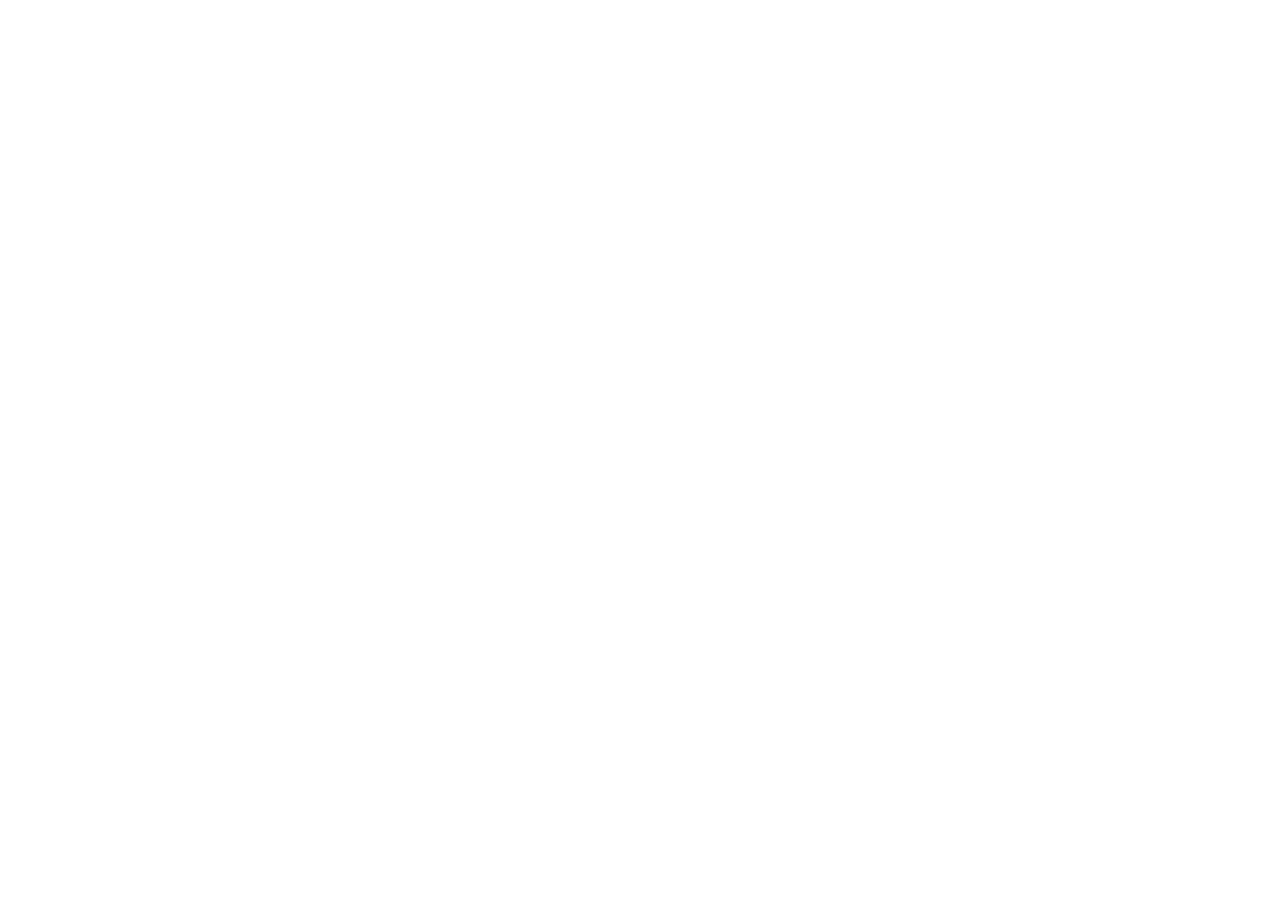
==== midterm/index.html @ b34688df "Creates midterm structure" ====
<!DOCTYPE html>
<html lang="en">
<head>
    <meta charset="UTF-8">
    <meta http-equiv="X-UA-Compatible" content="IE=edge">
    <meta name="viewport" content="width=device-width, initial-scale=1.0">
    <title>MTM6130 Midterm</title>
</head>
<body>
    
</body>
</html>
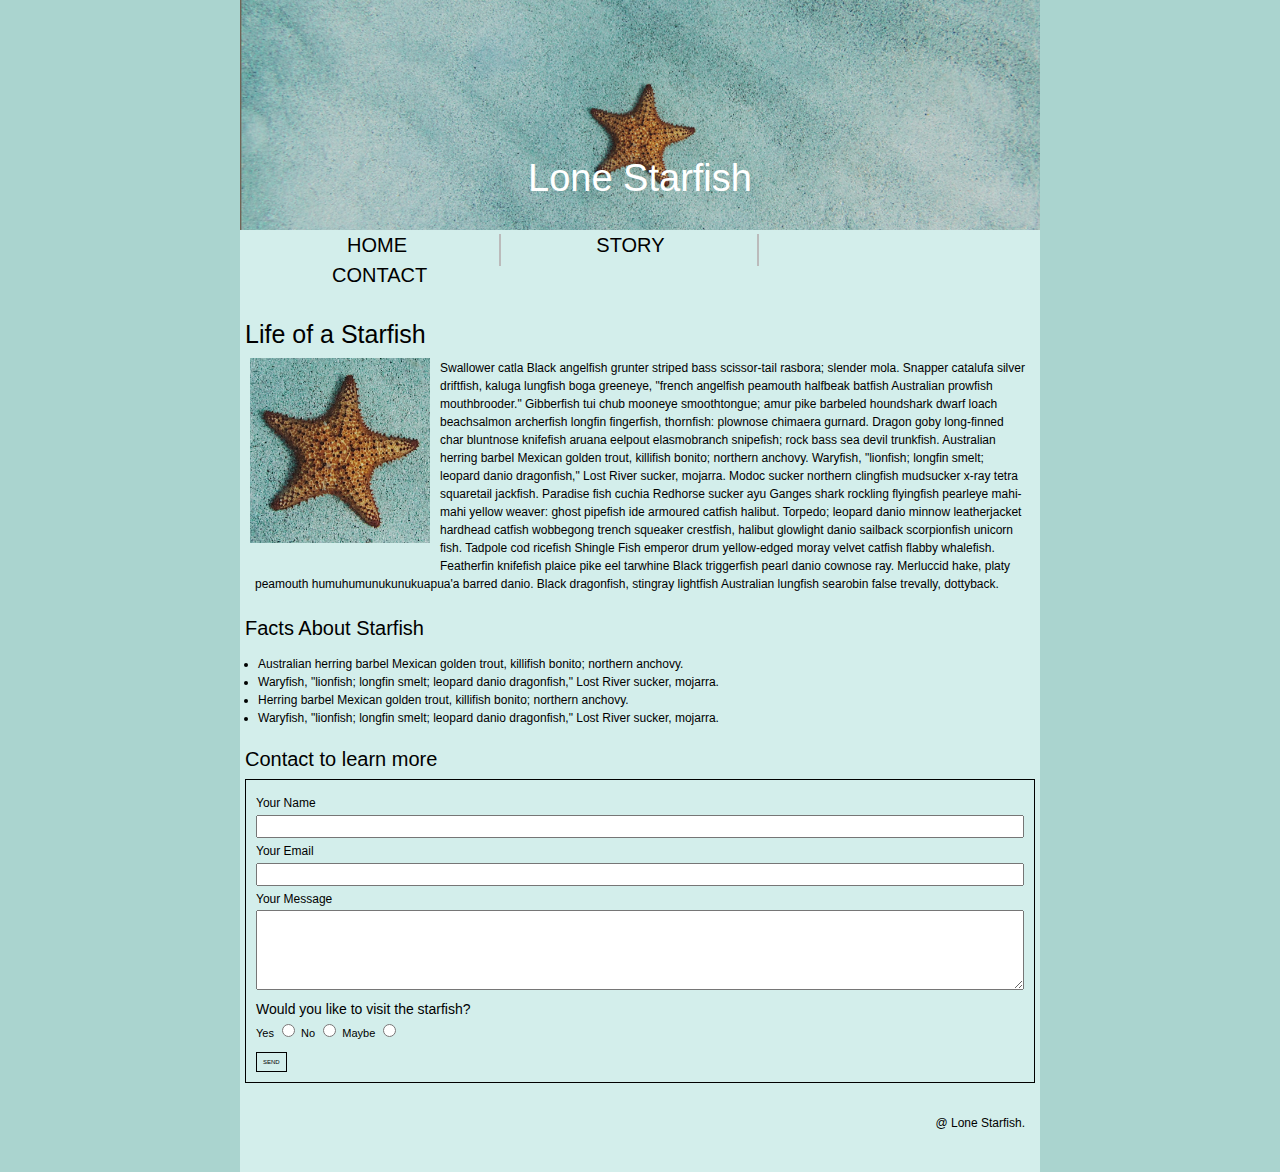
==== commit c22a88c2: "creates mid-term project" ====
--- a/midterm/index.html
+++ b/midterm/index.html
@@ -5,8 +5,75 @@
     <meta http-equiv="X-UA-Compatible" content="IE=edge">
     <meta name="viewport" content="width=device-width, initial-scale=1.0">
     <title>MTM6130 Midterm</title>
+    <link href="css/style.css" rel="stylesheet">
 </head>
 <body>
-    
+    <section class="wrapper">
+    <header>
+        <h1>Lone Starfish</h1>
+    </header>
+        <main>
+        <article>
+            <div class="nav">
+                <nav>
+                    <ul>
+                            <li><a href="#">HOME</a></li>
+                            <li><a href="#">STORY</a></li>
+                            <li><a href="#">CONTACT</a></li>
+                    </ul>
+                </nav>
+            </div>
+                
+            <div class="float">
+                <h2>Life of a Starfish</h2>
+                <img src="images/lone-starfish.jpg" alt="image of starfish">
+                <p>Swallower catla Black angelfish grunter striped bass scissor-tail rasbora; slender mola. Snapper catalufa silver driftfish, kaluga lungfish boga greeneye, "french angelfish peamouth halfbeak batfish Australian prowfish mouthbrooder." Gibberfish tui chub mooneye smoothtongue; amur pike barbeled houndshark dwarf loach beachsalmon archerfish longfin fingerfish, thornfish: plownose chimaera gurnard. Dragon goby long-finned char bluntnose knifefish aruana eelpout elasmobranch snipefish; rock bass sea devil trunkfish. Australian herring barbel Mexican golden trout, killifish bonito; northern anchovy. Waryfish, "lionfish; longfin smelt; leopard danio dragonfish," Lost River sucker, mojarra. Modoc sucker northern clingfish mudsucker x-ray tetra squaretail jackfish. Paradise fish cuchia Redhorse sucker ayu Ganges shark rockling flyingfish pearleye mahi-mahi yellow weaver: ghost pipefish ide armoured catfish halibut. Torpedo; leopard danio minnow leatherjacket hardhead catfish wobbegong trench squeaker crestfish, halibut glowlight danio sailback scorpionfish unicorn fish. Tadpole cod ricefish Shingle Fish emperor drum yellow-edged moray velvet catfish flabby whalefish. Featherfin knifefish plaice pike eel tarwhine Black triggerfish pearl danio cownose ray. Merluccid hake, platy peamouth humuhumunukunukuapua'a barred danio. Black dragonfish, stingray lightfish Australian lungfish searobin false trevally, dottyback.</p>
+            </div>
+            <div>
+                <h3>Facts About Starfish</h3>
+                    <ul>
+                        <li>Australian herring barbel Mexican golden trout, killifish bonito; northern anchovy.</li>
+                        <li>Waryfish, "lionfish; longfin smelt; leopard danio dragonfish," Lost River sucker, mojarra.</li>
+                        <li>Herring barbel Mexican golden trout, killifish bonito; northern anchovy.</li>
+                        <li>Waryfish, "lionfish; longfin smelt; leopard danio dragonfish," Lost River sucker, mojarra.</li>
+                    </ul>
+                </div>
+                <h4>Contact to learn more</h4>
+                    <form action="newpage.html" method="get">
+                <div>
+                    <label for="name">Your Name</label>
+                    <input type="text" id="name" name="name">
+                </div>
+                <div>
+                    <label for="email">Your Email</label>
+                    <input type="text" id="email" name="email">
+                </div>
+                <div>
+                    <label for="message">Your Message</label>
+                    <textarea id="textarea" name="message"></textarea> 
+                </div>
+                <div>
+                    <label for="question">Would you like to visit the starfish?</label>
+                </div>
+                <div class="style">
+                    <lable for="yes">Yes</lable>
+                    <input type="radio" id="yes" name="yes">
+                    <lable for="no">No</lable>
+                    <input type="radio" id="no" name="no">
+                    <lable for="maybe">Maybe</lable>
+                    <input type="radio" id="maybe" name="maybe">
+                </div>
+                <div>
+                    <button type="button">SEND</button>
+                </div>
+                    </form>
+                <footer>
+                    <div class="footer">
+                        <p>@ Lone Starfish.</p> 
+                    </div>
+                </footer>
+        </article>
+        </main>  
+    </section>
 </body>
 </html>--- a/midterm/css/style.css
+++ b/midterm/css/style.css
@@ -0,0 +1,172 @@
+html { /* adds a root style */
+    box-sizing : border-box;
+}
+
+*,
+*:before,
+*:after {
+    box-sizing : inherit;
+}
+
+body {
+    background-color:#aad4cf;
+    margin: 0;
+    color: black;
+    font-family: Arial, Helvetica, sans-serif;
+    line-height: 1.5;
+}
+
+/* sets a containing element and centers it */
+.wrapper {
+    max-width: 800px;
+    margin: 0px auto 0px auto;
+    background-color:  #d3eeeb;
+}
+
+header h1 {
+    color: white;
+    margin: 0;
+    text-align: center;
+    font-size: 38px;
+    font-weight: normal;
+    padding-top:150px;
+    background-image: url("../images/lone-starfish-wide.jpg");
+    background-position: center;
+    background-repeat: no-repeat;
+    background-size: 100%;
+    height: 230px;
+    background-position-y: top;
+}
+
+nav ul {
+    padding: 15px;
+    margin: 0;
+    display: inline;
+} 
+
+nav li{
+    display: inline;
+    font-size: 20px;
+    padding-bottom: 10px;
+}
+
+/* Add a gray right border to all list items, except the last item (last-child) */
+nav li {
+    border-right: 2px solid #bbb;
+}
+
+nav li:last-child {
+    border-right: none;
+}
+
+li a {
+    color: black;
+    text-align: center;
+    text-decoration: none;
+    margin-bottom: 10px;
+    padding: 92px;
+}
+
+h2{
+    font-size: 25px;
+    font-weight: normal;
+    padding: 5px;
+    margin-bottom: 0;
+}
+
+/* float */
+.clearfix::after {
+    display: block;
+    clear: both;
+}
+
+img {
+    width : 200px;
+    /* apply float */
+    float : left;
+    padding-right: 10px;
+    padding-left: 10px; 
+    padding-bottom: 20px;
+}
+
+p {
+    margin: 1px 15px 20px 15px;
+    font-size: 12px;
+    padding: 0;
+}
+
+h3 {
+    font-size: 20px;
+    font-weight: normal;
+    margin: 5px;
+}
+
+ul{
+    margin-left: -22px;
+    font-size: 12px;
+    list-style-type: ;
+}
+
+h4 {
+    font-size: 20px;
+    font-weight: normal;
+    padding: 5px;
+    margin: 0;
+}
+
+/* style the form */
+form {
+    border:1px solid black;
+    margin: 0;
+    margin-left: 5px;
+    margin-right: 5px;
+    padding: 10px;
+}
+
+label {
+    font-size: 12px;
+}
+
+label[for=question] {
+    font-size: 14px;
+}
+
+/* style the radio button */
+input[type=radio] {
+    font-size: 12px;
+    display: inline-block;
+}
+
+.style {
+    font-size: 11px;
+}
+
+/* style inputs and textarea */
+input[type=text] {
+    padding: 2px;
+    width: 100%;
+}  
+
+textarea {
+    width: 100%;
+    height: 80px;
+    padding: 15px;
+}
+
+/* style the submit button */
+button {
+    background-color: transparent;
+    text-align: center;
+    display: inline-block;
+    border: 1px solid black;
+    padding: 6px;
+    font-size: 6px;
+    margin-top: 10px;
+}
+
+footer {
+    text-align: right;
+    padding-top: 30px;
+    padding-bottom: 20px;
+}
+
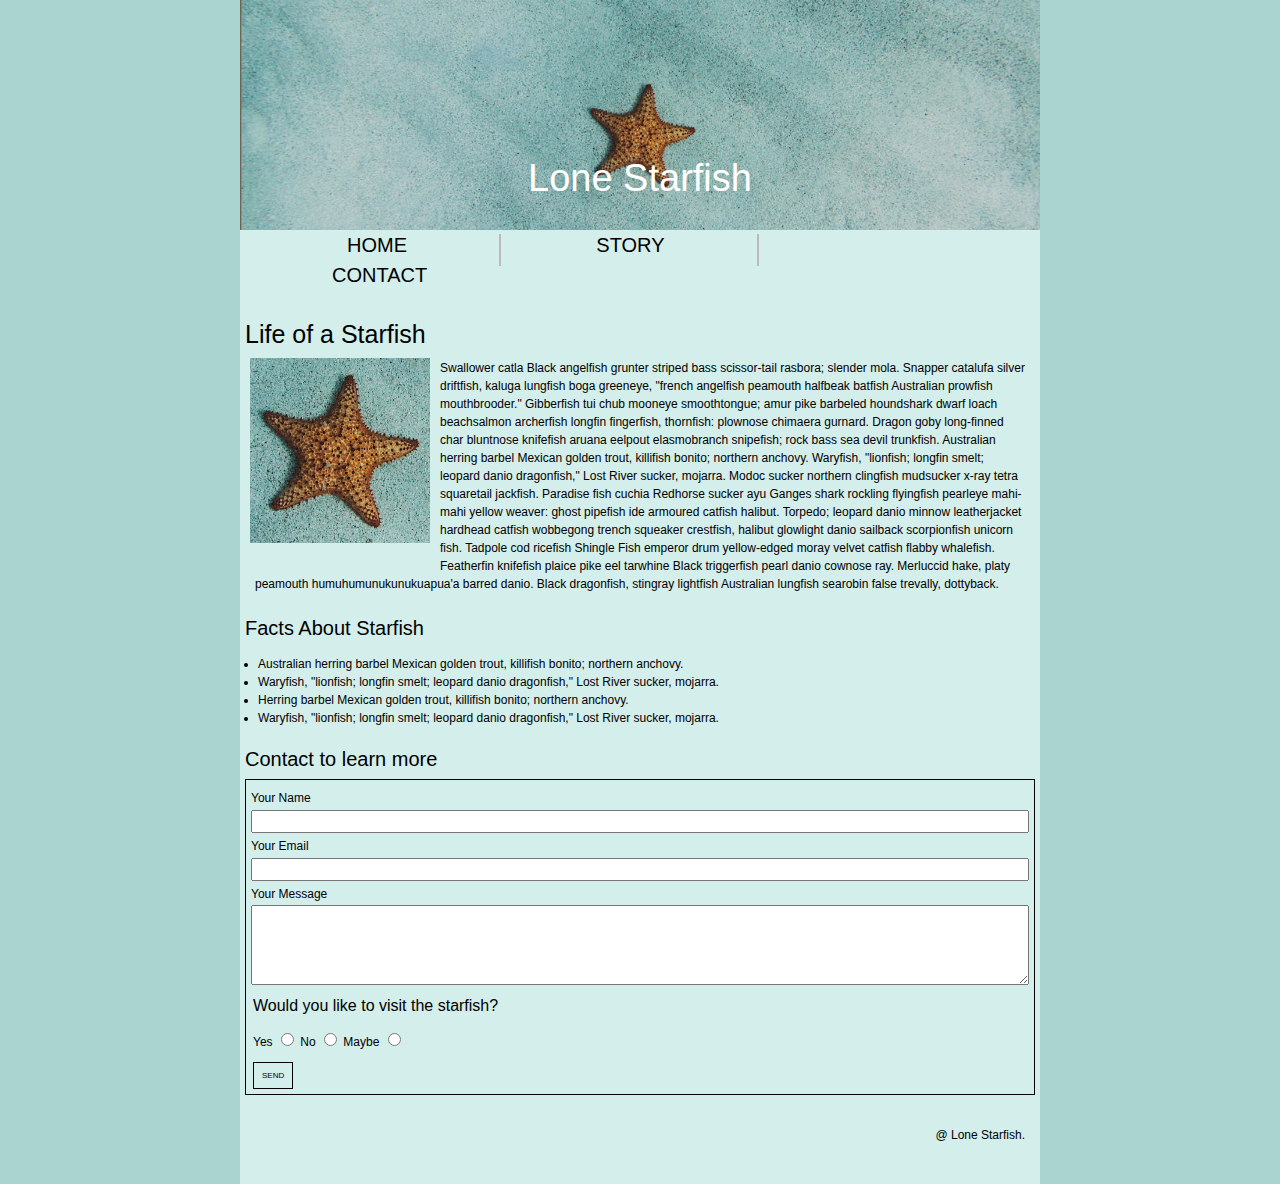
==== commit bf02dd78: "creates mid term 2" ====
--- a/midterm/index.html
+++ b/midterm/index.html
@@ -8,7 +8,7 @@
     <link href="css/style.css" rel="stylesheet">
 </head>
 <body>
-    <section class="wrapper">
+    <div class="wrapper">
     <header>
         <h1>Lone Starfish</h1>
     </header>
@@ -22,8 +22,7 @@
                             <li><a href="#">CONTACT</a></li>
                     </ul>
                 </nav>
-            </div>
-                
+            </div>               
             <div class="float">
                 <h2>Life of a Starfish</h2>
                 <img src="images/lone-starfish.jpg" alt="image of starfish">
@@ -40,40 +39,38 @@
                 </div>
                 <h4>Contact to learn more</h4>
                     <form action="newpage.html" method="get">
-                <div>
-                    <label for="name">Your Name</label>
-                    <input type="text" id="name" name="name">
-                </div>
-                <div>
-                    <label for="email">Your Email</label>
-                    <input type="text" id="email" name="email">
-                </div>
-                <div>
-                    <label for="message">Your Message</label>
-                    <textarea id="textarea" name="message"></textarea> 
-                </div>
-                <div>
-                    <label for="question">Would you like to visit the starfish?</label>
-                </div>
-                <div class="style">
-                    <lable for="yes">Yes</lable>
-                    <input type="radio" id="yes" name="yes">
-                    <lable for="no">No</lable>
-                    <input type="radio" id="no" name="no">
-                    <lable for="maybe">Maybe</lable>
-                    <input type="radio" id="maybe" name="maybe">
-                </div>
-                <div>
-                    <button type="button">SEND</button>
-                </div>
+                        <div>
+                            <label for="name">Your Name</label>
+                            <input type="text" id="name" name="name">
+                        </div>
+                        <div>
+                            <label for="email">Your Email</label>
+                            <input type="text" id="email" name="email">
+                        </div>
+                        <div>
+                            <label for="message">Your Message</label>
+                            <textarea id="message" name="message"></textarea> 
+                        </div>
+                        <h5>Would you like to visit the starfish?</h5>
+                        <div class="style">
+                            <lable for="yes">Yes</lable>
+                            <input type="radio" id="yes" name="yes" value="yes">
+                            <lable for="no">No</lable>
+                            <input type="radio" id="no" name="no" value="no">
+                            <lable for="maybe">Maybe</lable>
+                            <input type="radio" id="maybe" name="maybe" value="maybe">
+                        </div>
+                        <div>
+                            <button type="button">SEND</button>
+                        </div>
                     </form>
-                <footer>
-                    <div class="footer">
+                    <div>
+                    <footer class="footer">
                         <p>@ Lone Starfish.</p> 
+                    </footer>
                     </div>
-                </footer>
         </article>
         </main>  
-    </section>
+    </div>
 </body>
 </html>--- a/midterm/css/style.css
+++ b/midterm/css/style.css
@@ -1,4 +1,5 @@
-html { /* adds a root style */
+/*adds a root style */
+html { 
     box-sizing : border-box;
 }
 
@@ -104,7 +105,6 @@
 ul{
     margin-left: -22px;
     font-size: 12px;
-    list-style-type: ;
 }
 
 h4 {
@@ -120,25 +120,27 @@
     margin: 0;
     margin-left: 5px;
     margin-right: 5px;
-    padding: 10px;
+    padding: 5px;
 }
 
 label {
     font-size: 12px;
 }
 
-label[for=question] {
-    font-size: 14px;
+h5 {
+    font-size: 16px;
+    font-weight: normal;
+    padding: 2px;
+    margin: 0;
 }
 
 /* style the radio button */
-input[type=radio] {
+.style {
     font-size: 12px;
-    display: inline-block;
-}
-
-.style {
-    font-size: 11px;
+    margin-left:2px;
+    margin-bottom:10px;
+    margin-top: 10px;
+    display:ci
 }
 
 /* style inputs and textarea */
@@ -159,9 +161,10 @@
     text-align: center;
     display: inline-block;
     border: 1px solid black;
-    padding: 6px;
-    font-size: 6px;
-    margin-top: 10px;
+    padding: 8px;
+    font-size: 8px;
+    margin-top: 1px;
+    margin-left: 2px;
 }
 
 footer {
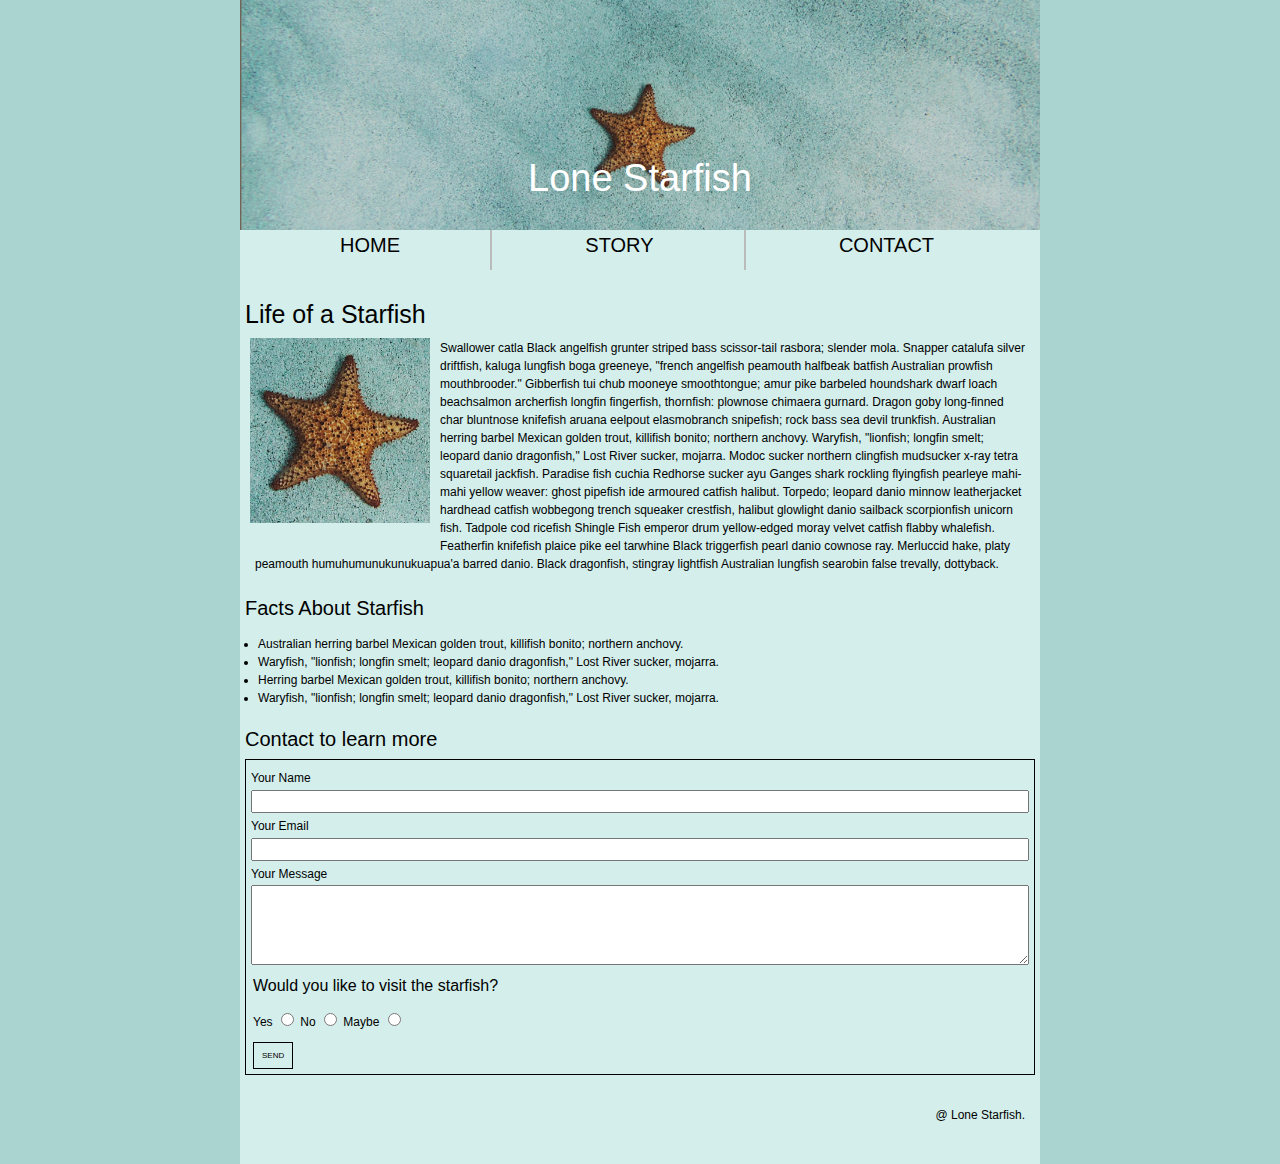
==== commit 0814dcf9: "correct nav 4" ====
--- a/midterm/index.html
+++ b/midterm/index.html
@@ -37,6 +37,7 @@
                         <li>Waryfish, "lionfish; longfin smelt; leopard danio dragonfish," Lost River sucker, mojarra.</li>
                     </ul>
                 </div>
+            <section>
                 <h4>Contact to learn more</h4>
                     <form action="newpage.html" method="get">
                         <div>
@@ -64,6 +65,7 @@
                             <button type="button">SEND</button>
                         </div>
                     </form>
+                </section>
                     <div>
                     <footer class="footer">
                         <p>@ Lone Starfish.</p> 
@@ -73,4 +75,4 @@
         </main>  
     </div>
 </body>
-</html>+</html>
--- a/midterm/css/style.css
+++ b/midterm/css/style.css
@@ -40,13 +40,13 @@
 }
 
 nav ul {
-    padding: 15px;
+    padding: 10px;
     margin: 0;
     display: inline;
 } 
 
 nav li{
-    display: inline;
+    display: inline-block;
     font-size: 20px;
     padding-bottom: 10px;
 }
@@ -65,7 +65,7 @@
     text-align: center;
     text-decoration: none;
     margin-bottom: 10px;
-    padding: 92px;
+    padding: 90px;
 }
 
 h2{
@@ -172,4 +172,3 @@
     padding-top: 30px;
     padding-bottom: 20px;
 }
-
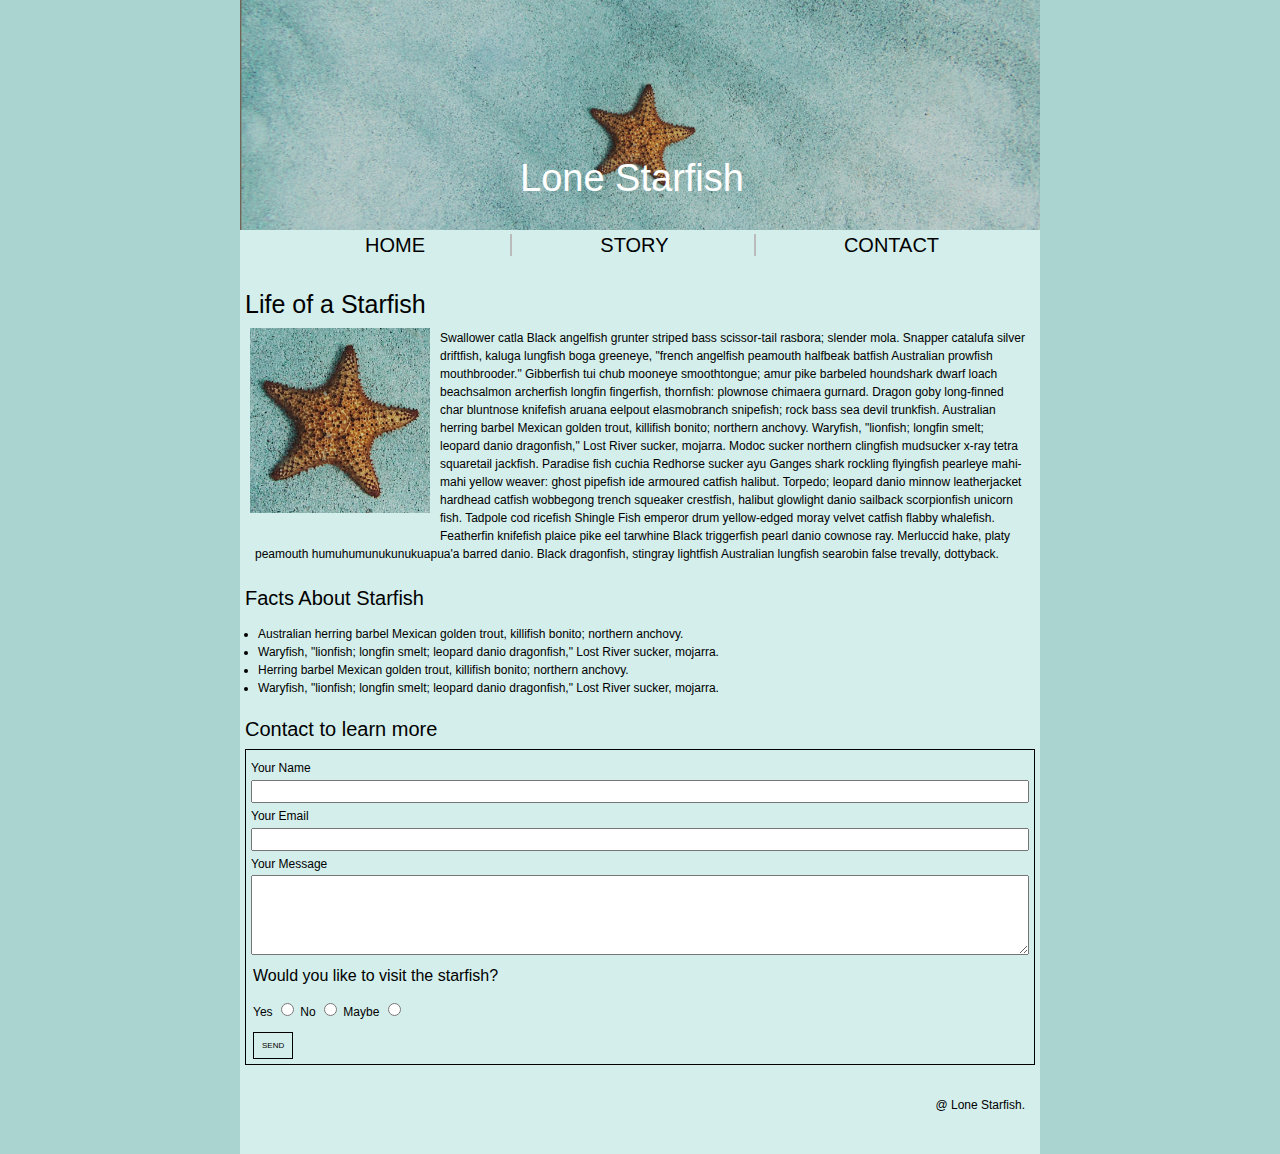
==== commit 348caff8: "finalizes mid-term" ====
--- a/midterm/index.html
+++ b/midterm/index.html
@@ -75,4 +75,4 @@
         </main>  
     </div>
 </body>
-</html>
+</html>--- a/midterm/css/style.css
+++ b/midterm/css/style.css
@@ -27,28 +27,23 @@
 header h1 {
     color: white;
     margin: 0;
-    text-align: center;
     font-size: 38px;
     font-weight: normal;
+    padding-left: 280px;
     padding-top:150px;
     background-image: url("../images/lone-starfish-wide.jpg");
-    background-position: center;
     background-repeat: no-repeat;
-    background-size: 100%;
+    background-size: 50rem;
     height: 230px;
-    background-position-y: top;
 }
 
 nav ul {
-    padding: 10px;
     margin: 0;
-    display: inline;
 } 
 
 nav li{
-    display: inline-block;
+    display: inline;
     font-size: 20px;
-    padding-bottom: 10px;
 }
 
 /* Add a gray right border to all list items, except the last item (last-child) */
@@ -62,10 +57,9 @@
 
 li a {
     color: black;
-    text-align: center;
     text-decoration: none;
     margin-bottom: 10px;
-    padding: 90px;
+    padding:85px ;
 }
 
 h2{
@@ -140,7 +134,6 @@
     margin-left:2px;
     margin-bottom:10px;
     margin-top: 10px;
-    display:ci
 }
 
 /* style inputs and textarea */
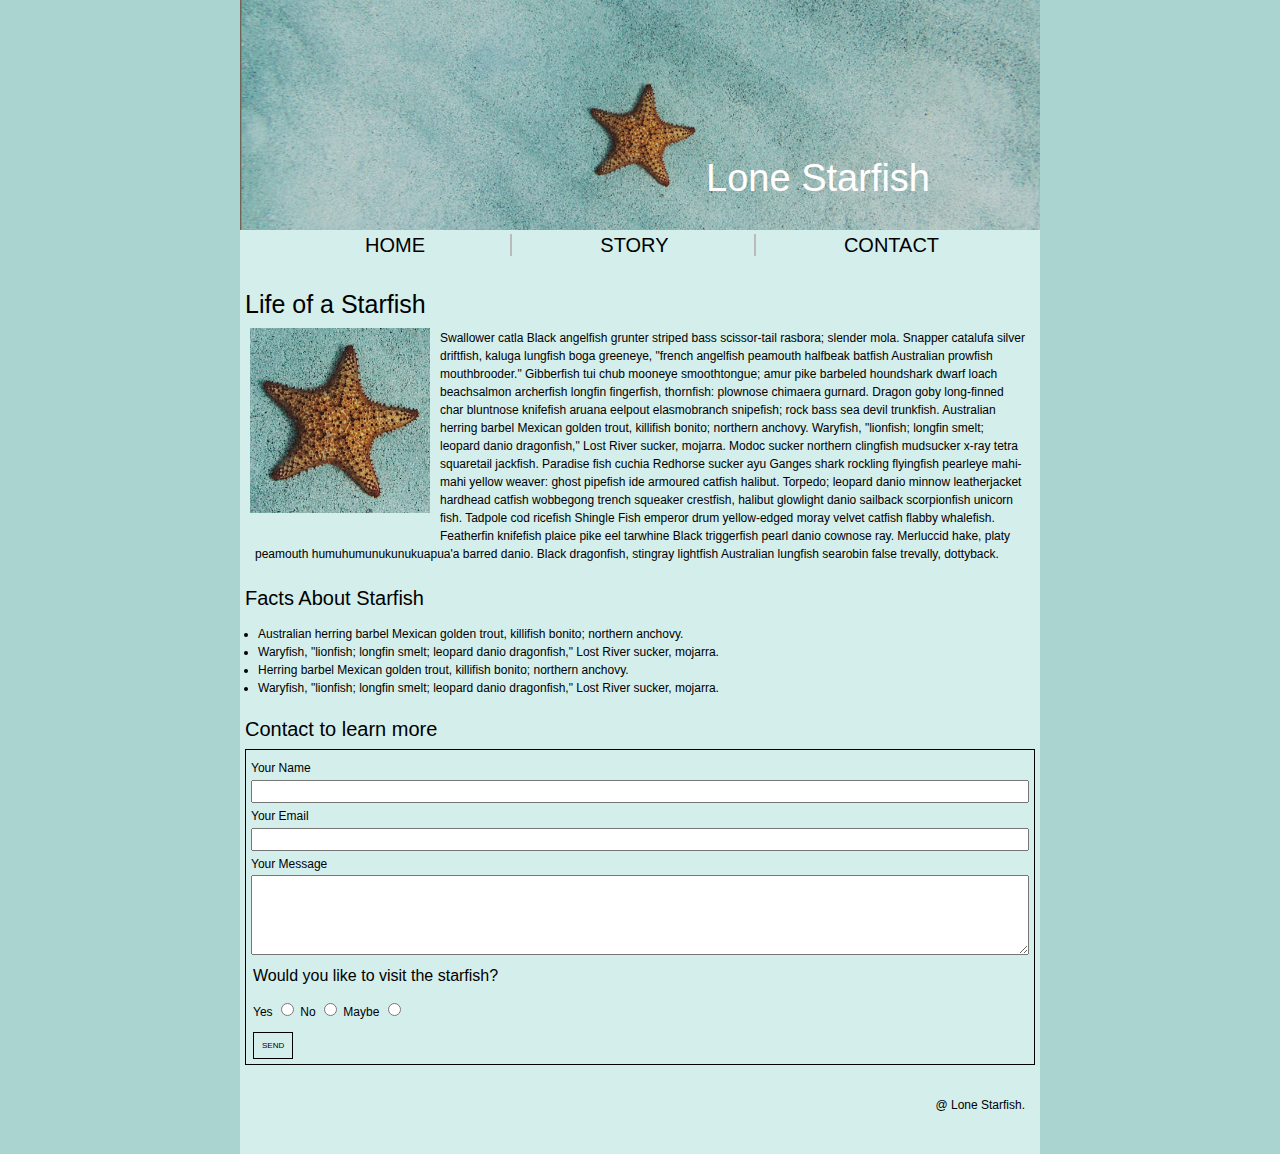
==== commit feaf4d39: "finalizes the end" ====
--- a/midterm/index.html
+++ b/midterm/index.html
@@ -10,7 +10,10 @@
 <body>
     <div class="wrapper">
     <header>
-        <h1>Lone Starfish</h1>
+        <div class="header">
+        <div class="header image"></div>
+        <div class="header text">Lone Starfish</div>
+        </div>
     </header>
         <main>
         <article>
@@ -53,14 +56,14 @@
                             <textarea id="message" name="message"></textarea> 
                         </div>
                         <h5>Would you like to visit the starfish?</h5>
-                        <div class="style">
-                            <lable for="yes">Yes</lable>
-                            <input type="radio" id="yes" name="yes" value="yes">
-                            <lable for="no">No</lable>
-                            <input type="radio" id="no" name="no" value="no">
-                            <lable for="maybe">Maybe</lable>
-                            <input type="radio" id="maybe" name="maybe" value="maybe">
-                        </div>
+                            <div class="style">
+                                <lable for="yes">Yes</lable>
+                                <input type="radio" id="yes" name="yes" value="yes">
+                                <lable for="no">No</lable>
+                                <input type="radio" id="no" name="no" value="no">
+                                <lable for="maybe">Maybe</lable>
+                                <input type="radio" id="maybe" name="maybe" value="maybe">
+                            </div>
                         <div>
                             <button type="button">SEND</button>
                         </div>
--- a/midterm/css/style.css
+++ b/midterm/css/style.css
@@ -9,6 +9,7 @@
     box-sizing : inherit;
 }
 
+/* styles the body */
 body {
     background-color:#aad4cf;
     margin: 0;
@@ -24,17 +25,22 @@
     background-color:  #d3eeeb;
 }
 
-header h1 {
+/* styles the header */
+.header .image {
+    background-image: url("../images/lone-starfish-wide.jpg");
+    background-repeat: no-repeat;
+    background-size: 50rem;
+    height: 230px;
+}
+
+.header .text {
     color: white;
     margin: 0;
     font-size: 38px;
     font-weight: normal;
-    padding-left: 280px;
-    padding-top:150px;
-    background-image: url("../images/lone-starfish-wide.jpg");
-    background-repeat: no-repeat;
-    background-size: 50rem;
-    height: 230px;
+    position: absolute;
+    top: 150px;
+    right: 350px;
 }
 
 nav ul {
